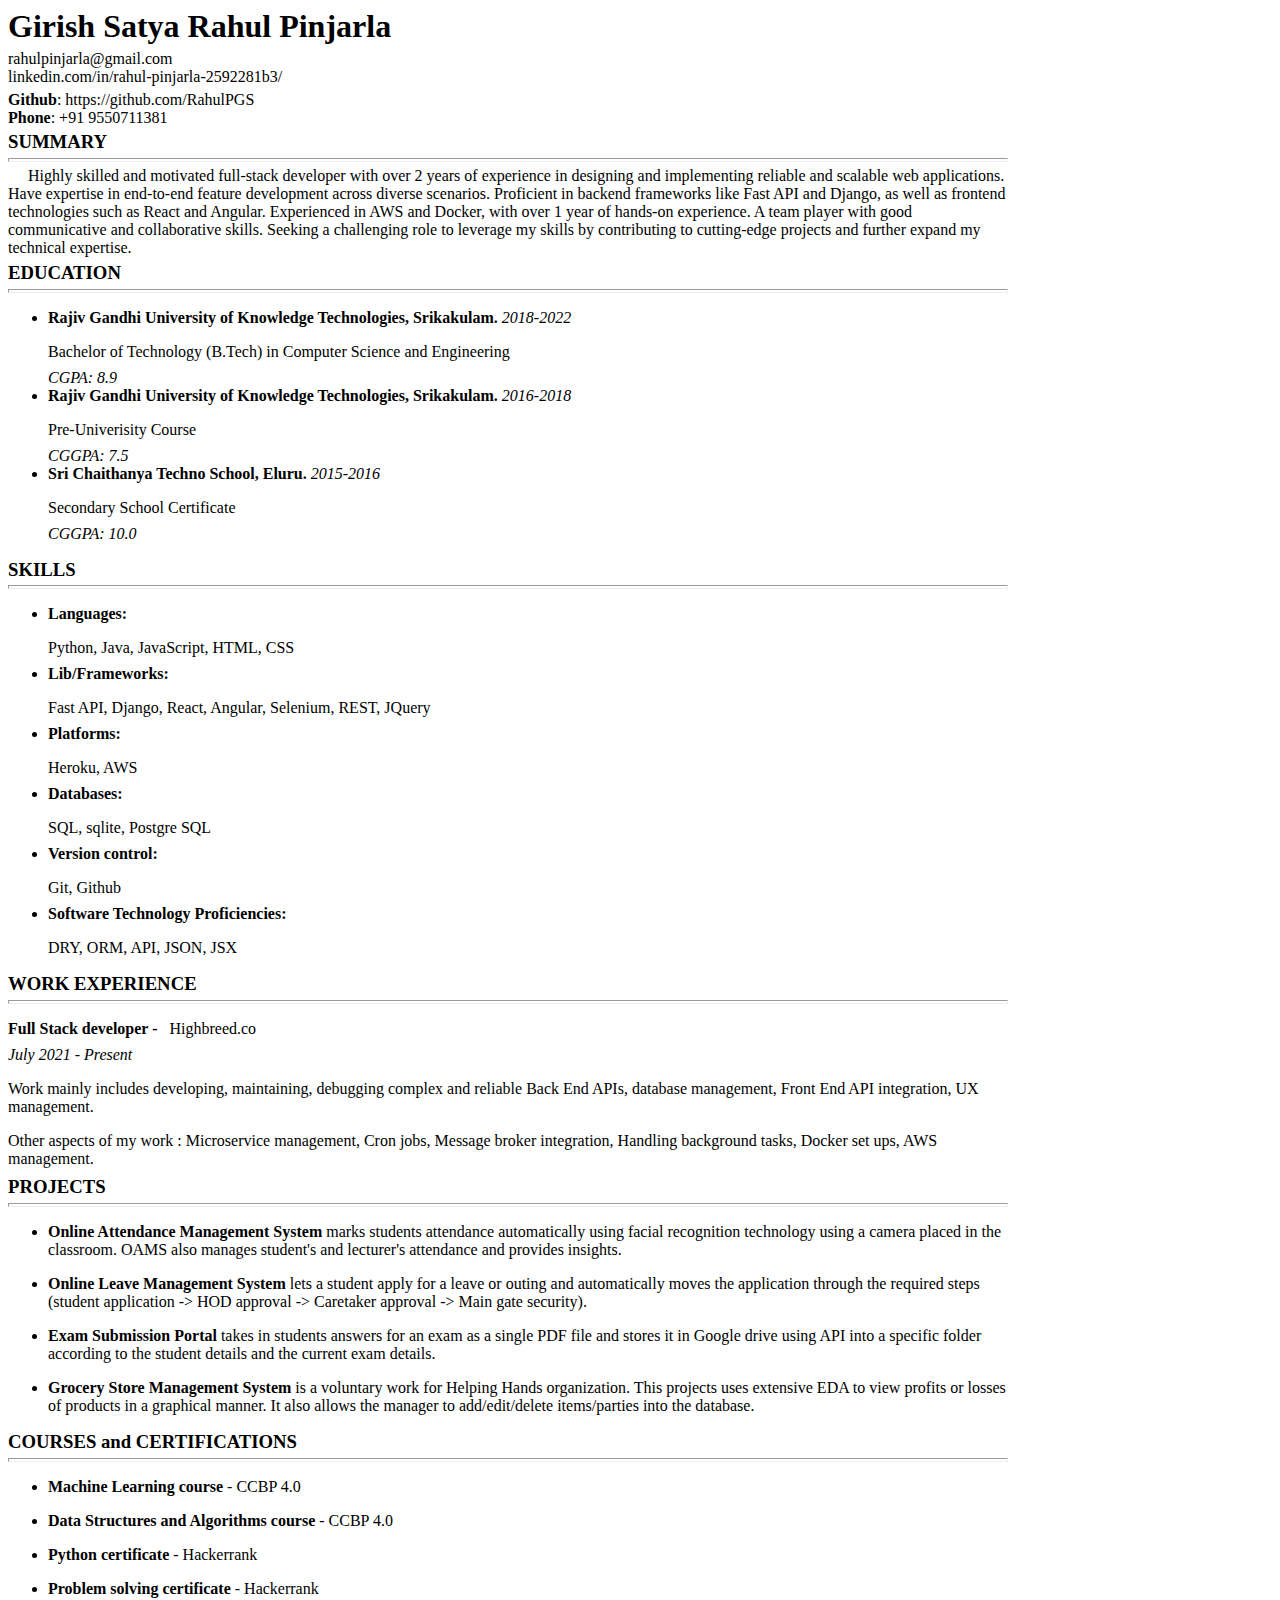
==== formal.html @ 6389412d "first commit;" ====
<html lang="en">
<head>
    <meta charset="UTF-8">
    <meta http-equiv="X-UA-Compatible" content="IE=edge">
    <meta name="viewport" content="width=device-width, initial-scale=1.0">
    <link href="https://cdn.jsdelivr.net/npm/bootstrap@5.1.0/dist/css/bootstrap.min.css" rel="stylesheet" integrity="sha384-KyZXEAg3QhqLMpG8r+8fhAXLRk2vvoC2f3B09zVXn8CA5QIVfZOJ3BCsw2P0p/We" crossorigin="anonymous">
    <link rel="preconnect" href="https://fonts.googleapis.com">
    <link rel="preconnect" href="https://fonts.gstatic.com" crossorigin>
    <link href="https://fonts.googleapis.com/css2?family=Nunito:wght@300&display=swap" rel="stylesheet">
    <link href="./fontawesome/css/all.css" rel="stylesheet">
    <link href="./styles.css" rel="stylesheet">
    <title>Document</title>

    <style>
        .container > *{     
            margin: 0.3rem 0rem 0 0;
        }
        hr{
            height: 2px !important;
        }
        .container{
            max-width: 1000px !important;
        }
        body{
            font-family: "Georgia", serif !important; 
        }
    </style>
</head>
<body>
    <div class="container">
        <h1>Girish Satya Rahul Pinjarla</h1>
        <div class="d-flex justify-content-between">
            <div>rahulpinjarla@gmail.com</div>
            <div>linkedin.com/in/rahul-pinjarla-2592281b3/</div>
        </div>
        <div class="d-flex justify-content-between">
            <div><b>Github</b>: https://github.com/RahulPGS</div>
            <div><b>Phone</b>: +91 9550711381</div>
        </div>
        <h3>SUMMARY</h3>
        <hr>
        <div class="mx-4">
            &ensp;&ensp;&nbsp;Highly skilled and motivated full-stack developer with over 2 years of experience in designing and implementing reliable and scalable web applications.
            Have expertise in end-to-end feature development across diverse scenarios.
            Proficient in backend frameworks like Fast API and Django, as well as frontend technologies such as React and Angular.
            Experienced in AWS and Docker, with over 1 year of hands-on experience.
            A team player with good communicative and collaborative skills.
            Seeking a challenging role to leverage my skills by contributing to cutting-edge projects and further expand my technical expertise.
        </div>
        <h3>EDUCATION</h3>
        <hr>
        <div class="mx-4">
            <ul>
                <li>
                    <div class="d-flex justify-content-between">
                        <b>Rajiv Gandhi University of Knowledge Technologies, Srikakulam.</b>
                        <i>2018-2022</i>
                    </div>
                    <div class="d-flex justify-content-between">
                        <p>Bachelor of Technology (B.Tech) in Computer Science and Engineering</p>
                        <i>CGPA: 8.9</i>
                    </div>
                </li>
                <li>
                    <div class="d-flex justify-content-between">
                        <b>Rajiv Gandhi University of Knowledge Technologies, Srikakulam.</b>
                        <i>2016-2018</i>
                    </div>
                    <div class="d-flex justify-content-between">
                        <p>Pre-Univerisity Course</p>
                        <i>CGGPA: 7.5</i>
                    </div>
                </li>
                <li>
                    <div class="d-flex justify-content-between">
                        <b>Sri Chaithanya Techno School, Eluru.</b>
                        <i>2015-2016</i>
                    </div>
                    <div class="d-flex justify-content-between">
                        <p>Secondary School Certificate</p>
                        <i>CGGPA: 10.0</i>
                    </div>
                </li>
            </ul>
        </div>
        <h3>SKILLS</h3>
        <hr>
        <div class="mx-4">
            <ul>
                <li>
                    <div class="d-flex justify-content-between">
                        <b>Languages:</b>
                        <p>Python, Java, JavaScript, HTML, CSS</p>
                    </div>
                </li>
                <li>
                    <div class="d-flex justify-content-between">
                        <b>Lib/Frameworks:</b>
                        <p>Fast API, Django, React, Angular, Selenium, REST, JQuery</p>
                    </div>
                </li>
                <li>
                    <div class="d-flex justify-content-between">
                        <b>Platforms:</b>
                        <p>Heroku, AWS</p>
                    </div>
                </li>
                <li>
                    <div class="d-flex justify-content-between">
                        <b>Databases:</b>
                        <p>SQL, sqlite, Postgre SQL</p>
                    </div>
                </li>
                <li>
                    <div class="d-flex justify-content-between">
                        <b>Version control:</b>
                        <p>Git, Github</p>
                    </div>
                </li>
                <li>
                    <div class="d-flex justify-content-between">
                        <b>Software Technology Proficiencies:</b>
                        <p>DRY, ORM, API, JSON, JSX</p>
                    </div>
                </li>
            </ul>
        </div>
        <h3>WORK EXPERIENCE</h3>
        <hr>
        <div class="mx-4">
            <div class="d-flex justify-content-between">
                <p><b>Full Stack developer -</b> &nbsp; Highbreed.co</p>
                <i>July 2021 - Present</i>
            </div>
            <p>Work mainly includes developing, maintaining, debugging complex and reliable Back End APIs, database management, Front End API integration, UX management.</p>
            <p>Other aspects of my work : Microservice management, Cron jobs, Message broker integration, Handling background tasks, Docker set      ups, AWS management.</p>
        </div>
        <h3>PROJECTS</h3>
        <hr>
        <div class="mx-4">
            <ul>
                <li><p><b>Online Attendance Management System</b> marks students attendance automatically using facial recognition technology using a camera placed in the classroom. OAMS also manages student's and lecturer's attendance and provides insights.</p></li>
                <li><p><b>Online Leave Management System</b> lets a student apply for a leave or outing and automatically moves the application through the required steps (student application -> HOD approval -> Caretaker approval -> Main gate security).</p></li>
                <li><p><b>Exam Submission Portal</b> takes in students answers for an exam as a single PDF file and stores it in Google drive using API into a specific folder according to the student details and the current exam details.</p></li>
                <li><p><b>Grocery Store Management System</b> is a voluntary work for Helping Hands organization. This projects uses extensive EDA to view profits or losses of products in a graphical manner. It also allows the manager to add/edit/delete items/parties into the database.</p></li>
            </ul>
        </div>
        <h3>COURSES and CERTIFICATIONS</h3>
        <hr>
        <div class="mx-4">
            <ul>
                <li>
                    <p><b>Machine Learning course</b> - CCBP 4.0</p>
                </li>
                <li>
                    <p><b>Data Structures and Algorithms course</b> - CCBP 4.0</p>
                </li>
                <li>
                    <p><b>Python certificate</b> - Hackerrank</p>
                </li>
                <li>
                    <p><b>Problem solving certificate</b> - Hackerrank</p>
                </li>
            </ul>
        </div>
    </div>
</body>
---- styles.css ----
.header{
    font-size: 3rem;
}

.header span{
    font-size: 1.5rem;
}

hr{
    height: 5px !important;
}

.img-container{
    width: 170px;
    border-radius: 50%;
    margin: 0 auto;
}

.img-container img{
    object-fit: cover;
    max-width: 100%;
    border-radius: 50%;
}

.right{
    border-right: 2px solid gray;
}

.right hr, .left hr{
    height: 3px !important;
}

p{
    margin-bottom: 0.5rem;
}

h4{
    margin: 0.2rem 0;
}

.prog-lang{
    margin-top: 2px solid gray;
}

.fa-python{
    color: #3965aa;
}

.fa-html5{
    color: #f74820;
}

.fa-java{
    color: #fb0000;
}

.fa-css3-alt{
    color: #188bcb;
}

.fa-js-square{
    color: #e8ee2b;
}   

.left h4, .left h5{
    margin-top: 1.5rem;;
}

.skills li{
    margin-bottom: 10px;
}
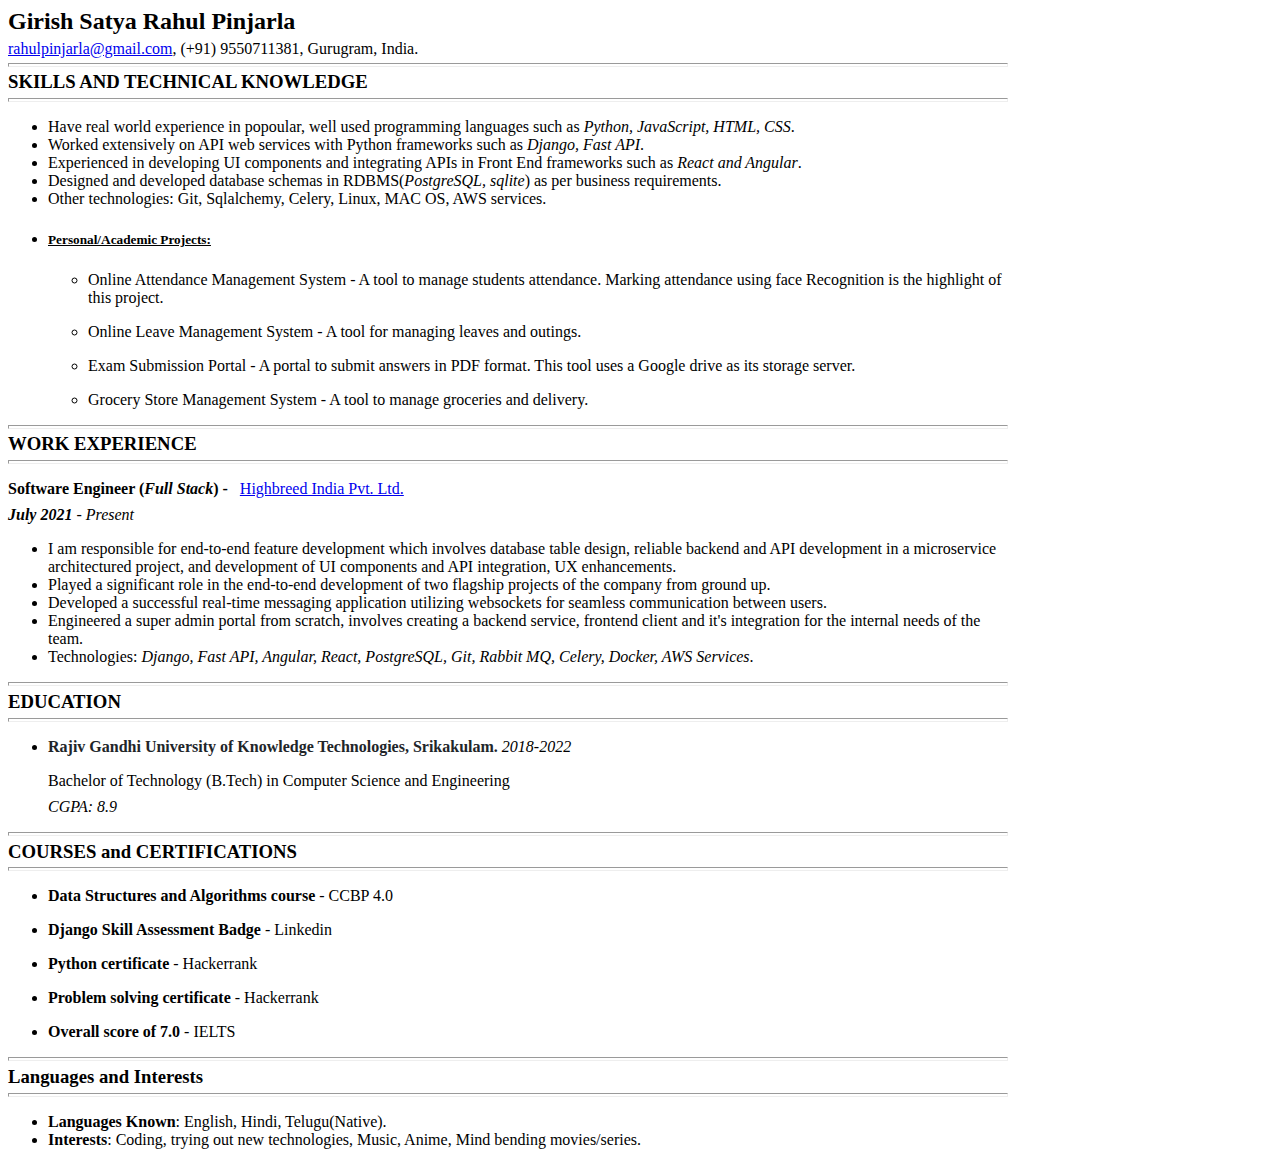
==== commit 573d131f: "[new] resume format" ====
--- a/formal.html
+++ b/formal.html
@@ -24,36 +24,128 @@
         body{
             font-family: "Georgia", serif !important; 
         }
+        ul > li > p {
+            margin-bottom: 0.3rem;
+        }
     </style>
 </head>
 <body>
     <div class="container">
-        <h1>Girish Satya Rahul Pinjarla</h1>
+        <h2>Girish Satya Rahul Pinjarla</h2>
         <div class="d-flex justify-content-between">
-            <div>rahulpinjarla@gmail.com</div>
-            <div>linkedin.com/in/rahul-pinjarla-2592281b3/</div>
-        </div>
-        <div class="d-flex justify-content-between">
+            <div><a href="mailto:rahulpinjarla@gmail.com">rahulpinjarla@gmail.com</a>, (+91) 9550711381, Gurugram, India.</div>
+        </div>
+        <hr/>
+        <!-- <div class="d-flex justify-content-between">
             <div><b>Github</b>: https://github.com/RahulPGS</div>
-            <div><b>Phone</b>: +91 9550711381</div>
-        </div>
-        <h3>SUMMARY</h3>
+            <div><b>Phone</b>: </div>
+        </div> -->
+        <!-- <h3>SUMMARY</h3>
         <hr>
         <div class="mx-4">
             &ensp;&ensp;&nbsp;Highly skilled and motivated full-stack developer with over 2 years of experience in designing and implementing reliable and scalable web applications.
             Have expertise in end-to-end feature development across diverse scenarios.
-            Proficient in backend frameworks like Fast API and Django, as well as frontend technologies such as React and Angular.
+            Proficient in backend frameworks like Django and Fast API, as well as frontend technologies such as React and Angular.
             Experienced in AWS and Docker, with over 1 year of hands-on experience.
             A team player with good communicative and collaborative skills.
             Seeking a challenging role to leverage my skills by contributing to cutting-edge projects and further expand my technical expertise.
-        </div>
+        </div> -->
+        <h3>SKILLS AND TECHNICAL KNOWLEDGE</h3>
+        <hr>
+        <div class="mx-4">
+            <ul>
+                <li>
+                    <!-- <div class="d-flex justify-content-between">
+                        <b>Languages:</b>
+                        <p>Python, Java, JavaScript, HTML, CSS</p>
+                    </div> -->
+                    Have real world experience in popoular, well used programming languages such as <i>Python, JavaScript, HTML, CSS</i>.
+                </li>
+                <li>
+                    <!-- <div class="d-flex justify-content-between">
+                        <b>Lib/Frameworks:</b>
+                        <p>Fast API, Django, React, Angular, Selenium, REST, JQuery</p>
+                    </div> -->
+                    Worked extensively on API web services with Python frameworks such as <i>Django, Fast API</i>.
+                </li>
+                <li>
+                    <!-- <div class="d-flex justify-content-between">
+                        <b>Platforms:</b>
+                        <p>Heroku, AWS</p>
+                    </div> -->
+                    Experienced in developing UI components and integrating APIs in Front End frameworks such as <i>React and Angular</i>.
+                </li>
+                <li>
+                    <!-- <div class="d-flex justify-content-between">
+                        <b>Databases:</b>
+                        <p>SQL, sqlite, Postgre SQL</p>
+                    </div> -->
+                    Designed and developed database schemas in RDBMS(<i>PostgreSQL, sqlite</i>) as per business requirements.
+                </li>
+                <li>
+                    <!-- <div class="d-flex justify-content-between">
+                        <b>Version control:</b>
+                        <p>Git, Github</p>
+                    </div> -->
+                    Other technologies: Git, Sqlalchemy, Celery, Linux, MAC OS, AWS services.
+                </li>
+                <li>
+                    <h5><u>Personal/Academic Projects:</h5></u>
+            <!-- <p>* All of the below mentioned projects are developed in <b>Django</b>, and I played <b>lead</b> cum <b>full stack developer</b> role in all of those.</p> -->
+
+                    <ul>
+                        <li><p>Online Attendance Management System - A tool to manage students attendance. Marking attendance using face Recognition is the highlight of this project.</p></li>
+                        <li><p>Online Leave Management System - A tool for managing leaves and outings.</p></li>
+                        <li><p>Exam Submission Portal - A portal to submit answers in PDF format. This tool uses a Google drive as its storage server. </p></li>
+                        <li><p>Grocery Store Management System - A tool to manage groceries and delivery.</p></li>
+                    </ul>
+                </li>
+            </ul>
+        </div>
+        <hr/>
+        <h3>WORK EXPERIENCE</h3>
+        <hr>
+        <div class="mx-4">
+            <div class="d-flex justify-content-between">
+                <p><b>Software Engineer (<i>Full Stack</i>) -</b> &nbsp; <a href="https://platform.mrkt365.com/" target="_blank">Highbreed India Pvt. Ltd.</a></p>
+                <i><b>July 2021</b> - Present</i>
+            </div>
+            <ul>
+                <li>
+                    I am responsible for end-to-end feature development which involves database table design, reliable backend and API development in a microservice architectured project, and development of UI components and API integration, UX enhancements.
+                </li>
+                <li>
+                    Played a significant role in the end-to-end development of two flagship projects of the company from ground up.
+                </li>
+                <li>
+                    Developed a successful real-time messaging application utilizing websockets for seamless communication between users.
+                </li>
+                <li>
+                    Engineered a super admin portal from scratch, involves creating a backend service, frontend client and it's integration for the internal needs of the team.
+                </li>
+                <li>Technologies: <i>Django, Fast API, Angular, React, PostgreSQL, Git, Rabbit MQ, Celery, Docker, AWS Services</i>.</li>
+            </ul>
+        </div>
+        <!-- <h3>PROJECTS</h3>
+        <hr>
+        <div class="mx-4">
+            <p>* All of the below mentioned projects are developed in <b>Django</b>, and I played <b>lead</b> cum <b>full stack developer</b> role in all of these.</p>
+            <ul>
+                <li><p><b>Online Attendance Management System</b> marks students attendance using face recognition and provides attendance related insights in a human friendly manner. </p></li>
+                <li><p><b>Online Leave Management System</b> lets student's apply for a leave or outing and this application will be forwarded to respective officials for confirmation and will also be followed up untill the leave/outing gets completed.</p></li>
+                <li><p><b>Exam Submission Portal</b> is developed as per HOD request in the pandemic period to take online exam submissions. This portal takes in students answers for an exam (PDF file) and stores it into respective folders based on student's class and exam details. <b>Google Drive</b> is integrated to this project to store student's submissions. </p></li>
+                <li><p><b>Grocery Store Management System</b> is a voluntary work for Helping Hands organization. This projects uses extensive EDA to view profits or losses of products in a graphical manner. It also allows the store manager to add/edit/delete items/parties seamlessly.</p></li>
+            </ul>
+        </div> -->
+        <hr/>
+
         <h3>EDUCATION</h3>
         <hr>
         <div class="mx-4">
             <ul>
                 <li>
                     <div class="d-flex justify-content-between">
-                        <b>Rajiv Gandhi University of Knowledge Technologies, Srikakulam.</b>
+                        <b><a href="https://rguktsklm.ac.in/" target="_blank" style="color:#212529;text-decoration: none;">Rajiv Gandhi University of Knowledge Technologies, Srikakulam.</a></b>
                         <i>2018-2022</i>
                     </div>
                     <div class="d-flex justify-content-between">
@@ -61,7 +153,7 @@
                         <i>CGPA: 8.9</i>
                     </div>
                 </li>
-                <li>
+                <!-- <li>
                     <div class="d-flex justify-content-between">
                         <b>Rajiv Gandhi University of Knowledge Technologies, Srikakulam.</b>
                         <i>2016-2018</i>
@@ -80,86 +172,46 @@
                         <p>Secondary School Certificate</p>
                         <i>CGGPA: 10.0</i>
                     </div>
-                </li>
-            </ul>
-        </div>
-        <h3>SKILLS</h3>
-        <hr>
-        <div class="mx-4">
-            <ul>
-                <li>
-                    <div class="d-flex justify-content-between">
-                        <b>Languages:</b>
-                        <p>Python, Java, JavaScript, HTML, CSS</p>
-                    </div>
-                </li>
-                <li>
-                    <div class="d-flex justify-content-between">
-                        <b>Lib/Frameworks:</b>
-                        <p>Fast API, Django, React, Angular, Selenium, REST, JQuery</p>
-                    </div>
-                </li>
-                <li>
-                    <div class="d-flex justify-content-between">
-                        <b>Platforms:</b>
-                        <p>Heroku, AWS</p>
-                    </div>
-                </li>
-                <li>
-                    <div class="d-flex justify-content-between">
-                        <b>Databases:</b>
-                        <p>SQL, sqlite, Postgre SQL</p>
-                    </div>
-                </li>
-                <li>
-                    <div class="d-flex justify-content-between">
-                        <b>Version control:</b>
-                        <p>Git, Github</p>
-                    </div>
-                </li>
-                <li>
-                    <div class="d-flex justify-content-between">
-                        <b>Software Technology Proficiencies:</b>
-                        <p>DRY, ORM, API, JSON, JSX</p>
-                    </div>
-                </li>
-            </ul>
-        </div>
-        <h3>WORK EXPERIENCE</h3>
-        <hr>
-        <div class="mx-4">
-            <div class="d-flex justify-content-between">
-                <p><b>Full Stack developer -</b> &nbsp; Highbreed.co</p>
-                <i>July 2021 - Present</i>
-            </div>
-            <p>Work mainly includes developing, maintaining, debugging complex and reliable Back End APIs, database management, Front End API integration, UX management.</p>
-            <p>Other aspects of my work : Microservice management, Cron jobs, Message broker integration, Handling background tasks, Docker set      ups, AWS management.</p>
-        </div>
-        <h3>PROJECTS</h3>
-        <hr>
-        <div class="mx-4">
-            <ul>
-                <li><p><b>Online Attendance Management System</b> marks students attendance automatically using facial recognition technology using a camera placed in the classroom. OAMS also manages student's and lecturer's attendance and provides insights.</p></li>
-                <li><p><b>Online Leave Management System</b> lets a student apply for a leave or outing and automatically moves the application through the required steps (student application -> HOD approval -> Caretaker approval -> Main gate security).</p></li>
-                <li><p><b>Exam Submission Portal</b> takes in students answers for an exam as a single PDF file and stores it in Google drive using API into a specific folder according to the student details and the current exam details.</p></li>
-                <li><p><b>Grocery Store Management System</b> is a voluntary work for Helping Hands organization. This projects uses extensive EDA to view profits or losses of products in a graphical manner. It also allows the manager to add/edit/delete items/parties into the database.</p></li>
-            </ul>
-        </div>
+                </li> -->
+            </ul>
+        </div>
+        <hr/>
+
         <h3>COURSES and CERTIFICATIONS</h3>
         <hr>
         <div class="mx-4">
             <ul>
-                <li>
+                <!-- <li>
                     <p><b>Machine Learning course</b> - CCBP 4.0</p>
-                </li>
+                </li> -->
                 <li>
                     <p><b>Data Structures and Algorithms course</b> - CCBP 4.0</p>
                 </li>
                 <li>
+                    <p><b>Django Skill Assessment Badge</b> - Linkedin</p>
+                </li>
+                <li>
                     <p><b>Python certificate</b> - Hackerrank</p>
                 </li>
                 <li>
                     <p><b>Problem solving certificate</b> - Hackerrank</p>
+                </li>
+                <li>
+                    <p><b>Overall score of 7.0</b> - IELTS</p>
+                </li>
+            </ul>
+        </div>
+        <hr/>
+
+        <h3>Languages and Interests</h3>
+        <hr>
+        <div class="mx-4">
+            <ul>
+                <li>
+                    <b>Languages Known</b>: English, Hindi, Telugu(Native).
+                </li>
+                <li>
+                    <b>Interests</b>: Coding, trying out new technologies, Music, Anime, Mind bending movies/series.
                 </li>
             </ul>
         </div>
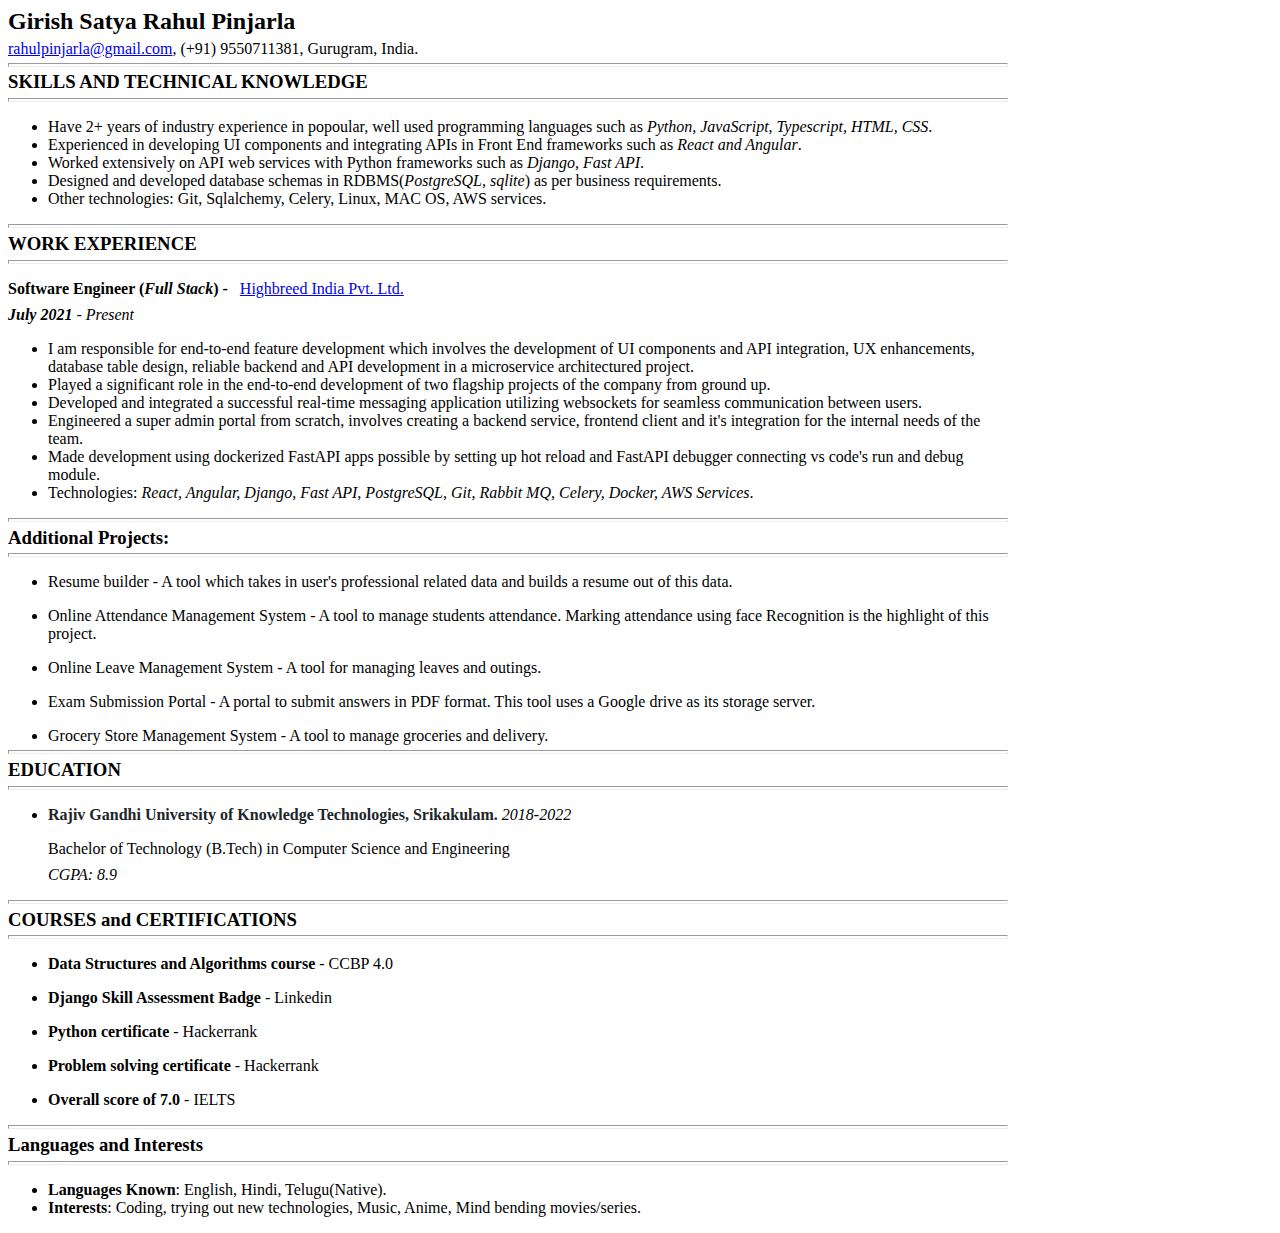
==== commit 9ab0b280: "[new] FE prioritsed Resume" ====
--- a/formal.html
+++ b/formal.html
@@ -59,7 +59,14 @@
                         <b>Languages:</b>
                         <p>Python, Java, JavaScript, HTML, CSS</p>
                     </div> -->
-                    Have real world experience in popoular, well used programming languages such as <i>Python, JavaScript, HTML, CSS</i>.
+                    Have 2+ years of industry experience in popoular, well used programming languages such as <i>Python, JavaScript, Typescript, HTML, CSS</i>.
+                </li>
+                <li>
+                    <!-- <div class="d-flex justify-content-between">
+                        <b>Platforms:</b>
+                        <p>Heroku, AWS</p>
+                    </div> -->
+                    Experienced in developing UI components and integrating APIs in Front End frameworks such as <i>React and Angular</i>.
                 </li>
                 <li>
                     <!-- <div class="d-flex justify-content-between">
@@ -70,13 +77,6 @@
                 </li>
                 <li>
                     <!-- <div class="d-flex justify-content-between">
-                        <b>Platforms:</b>
-                        <p>Heroku, AWS</p>
-                    </div> -->
-                    Experienced in developing UI components and integrating APIs in Front End frameworks such as <i>React and Angular</i>.
-                </li>
-                <li>
-                    <!-- <div class="d-flex justify-content-between">
                         <b>Databases:</b>
                         <p>SQL, sqlite, Postgre SQL</p>
                     </div> -->
@@ -88,17 +88,6 @@
                         <p>Git, Github</p>
                     </div> -->
                     Other technologies: Git, Sqlalchemy, Celery, Linux, MAC OS, AWS services.
-                </li>
-                <li>
-                    <h5><u>Personal/Academic Projects:</h5></u>
-            <!-- <p>* All of the below mentioned projects are developed in <b>Django</b>, and I played <b>lead</b> cum <b>full stack developer</b> role in all of those.</p> -->
-
-                    <ul>
-                        <li><p>Online Attendance Management System - A tool to manage students attendance. Marking attendance using face Recognition is the highlight of this project.</p></li>
-                        <li><p>Online Leave Management System - A tool for managing leaves and outings.</p></li>
-                        <li><p>Exam Submission Portal - A portal to submit answers in PDF format. This tool uses a Google drive as its storage server. </p></li>
-                        <li><p>Grocery Store Management System - A tool to manage groceries and delivery.</p></li>
-                    </ul>
                 </li>
             </ul>
         </div>
@@ -112,18 +101,21 @@
             </div>
             <ul>
                 <li>
-                    I am responsible for end-to-end feature development which involves database table design, reliable backend and API development in a microservice architectured project, and development of UI components and API integration, UX enhancements.
+                    I am responsible for end-to-end feature development which involves the development of UI components and API integration, UX enhancements, database table design, reliable backend and API development in a microservice architectured project.
                 </li>
                 <li>
                     Played a significant role in the end-to-end development of two flagship projects of the company from ground up.
                 </li>
                 <li>
-                    Developed a successful real-time messaging application utilizing websockets for seamless communication between users.
+                    Developed and integrated a successful real-time messaging application utilizing websockets for seamless communication between users.
                 </li>
                 <li>
                     Engineered a super admin portal from scratch, involves creating a backend service, frontend client and it's integration for the internal needs of the team.
                 </li>
-                <li>Technologies: <i>Django, Fast API, Angular, React, PostgreSQL, Git, Rabbit MQ, Celery, Docker, AWS Services</i>.</li>
+                <li>
+                    Made development using dockerized FastAPI apps possible by setting up hot reload and FastAPI debugger connecting vs code's run and debug module.
+                </li>
+                <li>Technologies: <i> React, Angular, Django, Fast API, PostgreSQL, Git, Rabbit MQ, Celery, Docker, AWS Services</i>.</li>
             </ul>
         </div>
         <!-- <h3>PROJECTS</h3>
@@ -138,7 +130,16 @@
             </ul>
         </div> -->
         <hr/>
-
+        <h3>Additional Projects:</h3>
+        <hr/>
+        <ul>
+            <li><p>Resume builder - A tool which takes in user's professional related data and builds a resume out of this data.</p></li>
+            <li><p>Online Attendance Management System - A tool to manage students attendance. Marking attendance using face Recognition is the highlight of this project.</p></li>
+            <li><p>Online Leave Management System - A tool for managing leaves and outings.</p></li>
+            <li><p>Exam Submission Portal - A portal to submit answers in PDF format. This tool uses a Google drive as its storage server. </p></li>
+            <li><p>Grocery Store Management System - A tool to manage groceries and delivery.</p></li>
+        </ul>
+        <hr/>
         <h3>EDUCATION</h3>
         <hr>
         <div class="mx-4">
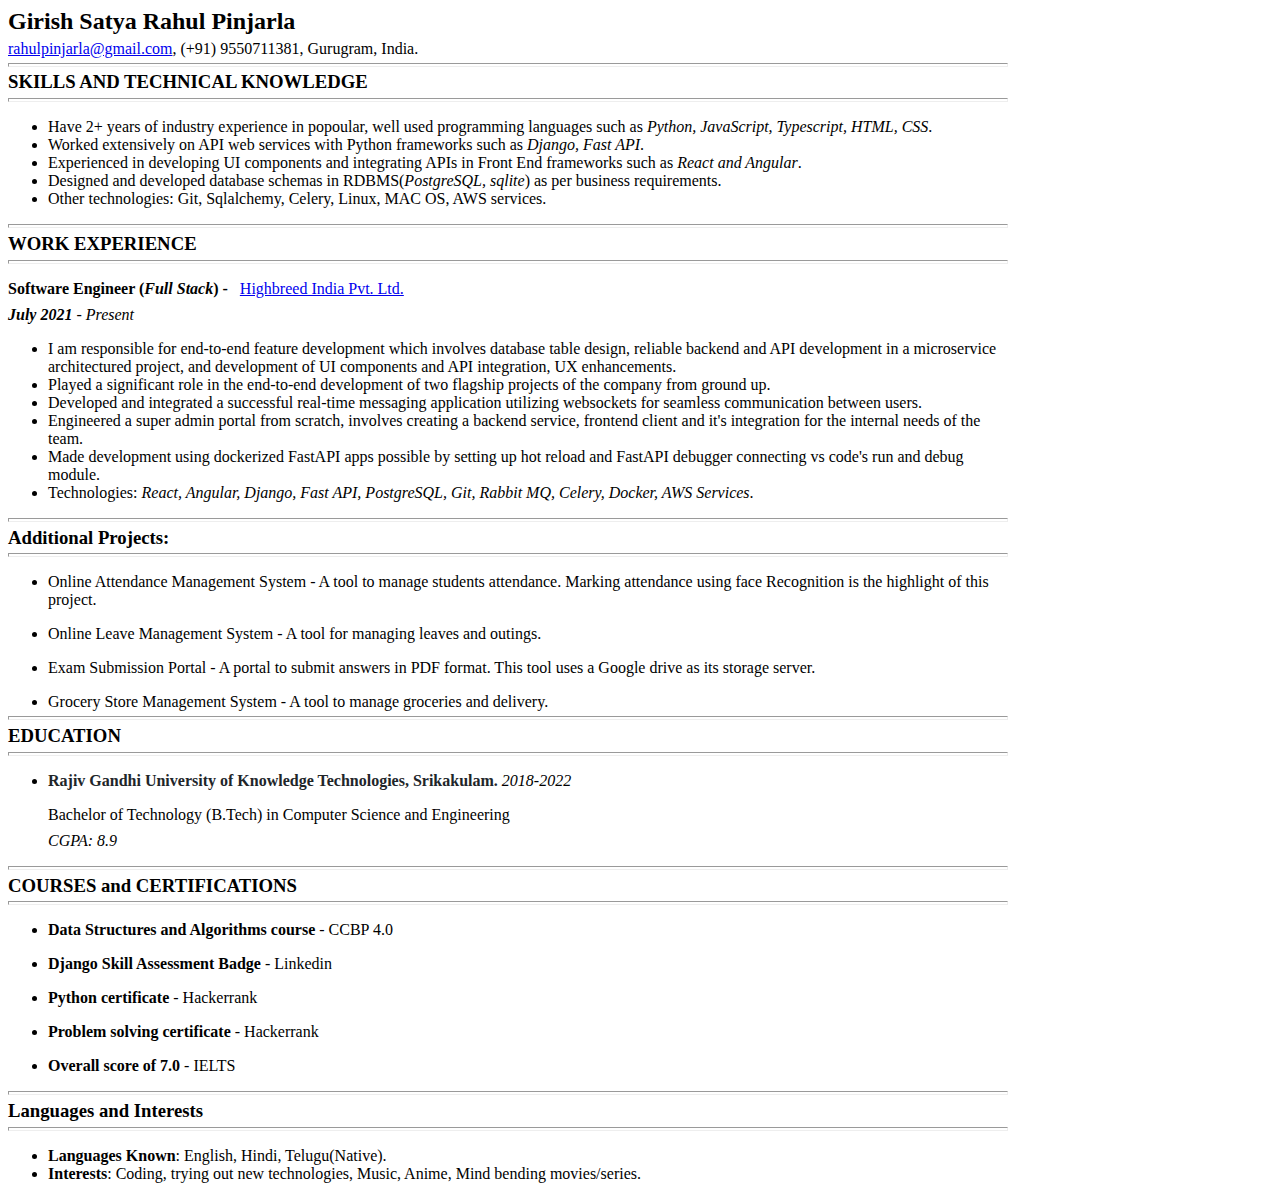
==== commit 01fcbe38: "[imporovements]" ====
--- a/formal.html
+++ b/formal.html
@@ -63,17 +63,17 @@
                 </li>
                 <li>
                     <!-- <div class="d-flex justify-content-between">
+                        <b>Lib/Frameworks:</b>
+                        <p>Fast API, Django, React, Angular, Selenium, REST, JQuery</p>
+                    </div> -->
+                    Worked extensively on API web services with Python frameworks such as <i>Django, Fast API</i>.
+                </li>
+                <li>
+                    <!-- <div class="d-flex justify-content-between">
                         <b>Platforms:</b>
                         <p>Heroku, AWS</p>
                     </div> -->
                     Experienced in developing UI components and integrating APIs in Front End frameworks such as <i>React and Angular</i>.
-                </li>
-                <li>
-                    <!-- <div class="d-flex justify-content-between">
-                        <b>Lib/Frameworks:</b>
-                        <p>Fast API, Django, React, Angular, Selenium, REST, JQuery</p>
-                    </div> -->
-                    Worked extensively on API web services with Python frameworks such as <i>Django, Fast API</i>.
                 </li>
                 <li>
                     <!-- <div class="d-flex justify-content-between">
@@ -101,7 +101,7 @@
             </div>
             <ul>
                 <li>
-                    I am responsible for end-to-end feature development which involves the development of UI components and API integration, UX enhancements, database table design, reliable backend and API development in a microservice architectured project.
+                    I am responsible for end-to-end feature development which involves database table design, reliable backend and API development in a microservice architectured project, and development of UI components and API integration, UX enhancements.
                 </li>
                 <li>
                     Played a significant role in the end-to-end development of two flagship projects of the company from ground up.
@@ -133,7 +133,7 @@
         <h3>Additional Projects:</h3>
         <hr/>
         <ul>
-            <li><p>Resume builder - A tool which takes in user's professional related data and builds a resume out of this data.</p></li>
+            <!-- <li><p>Resume builder - A tool which takes in user's professional related data and builds a resume out of this data.</p></li> -->
             <li><p>Online Attendance Management System - A tool to manage students attendance. Marking attendance using face Recognition is the highlight of this project.</p></li>
             <li><p>Online Leave Management System - A tool for managing leaves and outings.</p></li>
             <li><p>Exam Submission Portal - A portal to submit answers in PDF format. This tool uses a Google drive as its storage server. </p></li>
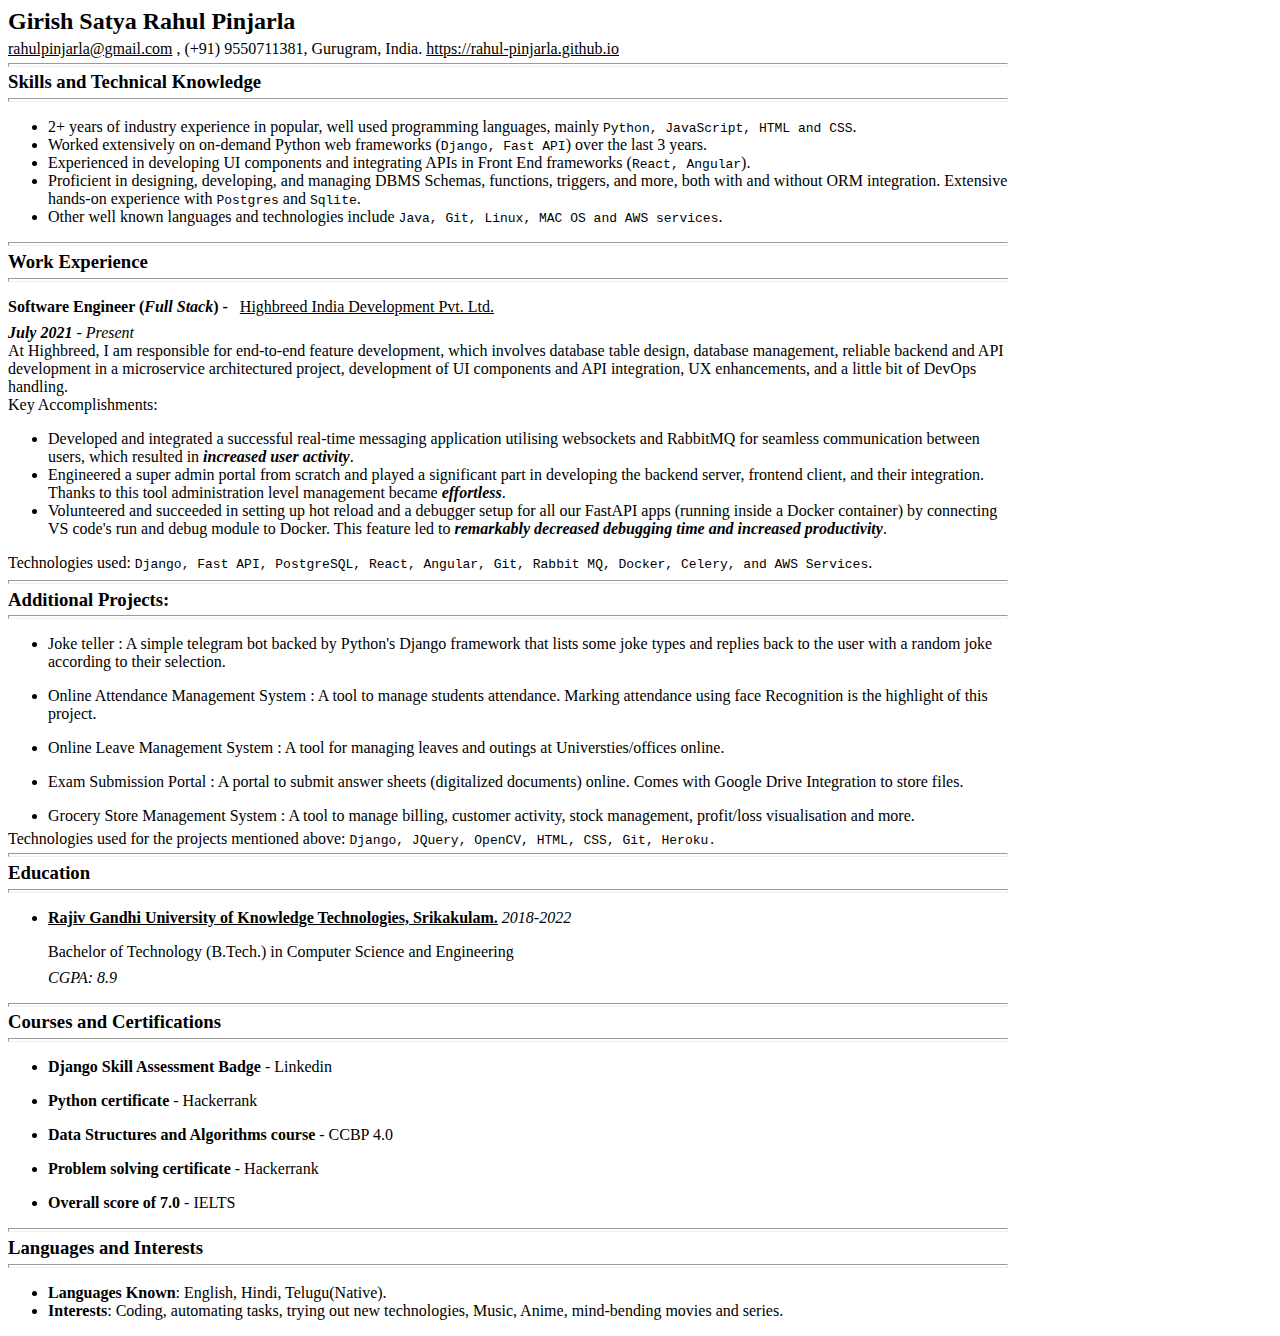
==== commit f5e0f8bc: "[update] added more detailes and explanation + changed font styles" ====
--- a/formal.html
+++ b/formal.html
@@ -27,13 +27,19 @@
         ul > li > p {
             margin-bottom: 0.3rem;
         }
+        a, code {
+            color: #000;
+        }
+        em {
+            font-weight: 550;
+        }
     </style>
 </head>
 <body>
     <div class="container">
         <h2>Girish Satya Rahul Pinjarla</h2>
         <div class="d-flex justify-content-between">
-            <div><a href="mailto:rahulpinjarla@gmail.com">rahulpinjarla@gmail.com</a>, (+91) 9550711381, Gurugram, India.</div>
+            <div><a href="mailto:rahulpinjarla@gmail.com">rahulpinjarla@gmail.com</a> , (+91) 9550711381, Gurugram, India. <a href="https://rahul-pinjarla.github.io/" target="_blank">https://rahul-pinjarla.github.io</a></div>
         </div>
         <hr/>
         <!-- <div class="d-flex justify-content-between">
@@ -41,7 +47,7 @@
             <div><b>Phone</b>: </div>
         </div> -->
         <!-- <h3>SUMMARY</h3>
-        <hr>
+        <hr/>
         <div class="mx-4">
             &ensp;&ensp;&nbsp;Highly skilled and motivated full-stack developer with over 2 years of experience in designing and implementing reliable and scalable web applications.
             Have expertise in end-to-end feature development across diverse scenarios.
@@ -50,8 +56,8 @@
             A team player with good communicative and collaborative skills.
             Seeking a challenging role to leverage my skills by contributing to cutting-edge projects and further expand my technical expertise.
         </div> -->
-        <h3>SKILLS AND TECHNICAL KNOWLEDGE</h3>
-        <hr>
+        <h3>Skills and Technical Knowledge</h3>
+        <hr/>
         <div class="mx-4">
             <ul>
                 <li>
@@ -59,67 +65,64 @@
                         <b>Languages:</b>
                         <p>Python, Java, JavaScript, HTML, CSS</p>
                     </div> -->
-                    Have 2+ years of industry experience in popoular, well used programming languages such as <i>Python, JavaScript, Typescript, HTML, CSS</i>.
+                    2+ years of industry experience in popular, well used programming languages, mainly <code>Python, JavaScript, HTML and CSS</code>.
                 </li>
                 <li>
                     <!-- <div class="d-flex justify-content-between">
                         <b>Lib/Frameworks:</b>
                         <p>Fast API, Django, React, Angular, Selenium, REST, JQuery</p>
                     </div> -->
-                    Worked extensively on API web services with Python frameworks such as <i>Django, Fast API</i>.
+                    Worked extensively on on-demand Python web frameworks (<code>Django, Fast API</code>) over the last 3 years. 
                 </li>
                 <li>
                     <!-- <div class="d-flex justify-content-between">
                         <b>Platforms:</b>
                         <p>Heroku, AWS</p>
                     </div> -->
-                    Experienced in developing UI components and integrating APIs in Front End frameworks such as <i>React and Angular</i>.
+                    Experienced in developing UI components and integrating APIs in Front End frameworks (<code>React, Angular</code>).
                 </li>
                 <li>
                     <!-- <div class="d-flex justify-content-between">
                         <b>Databases:</b>
                         <p>SQL, sqlite, Postgre SQL</p>
                     </div> -->
-                    Designed and developed database schemas in RDBMS(<i>PostgreSQL, sqlite</i>) as per business requirements.
-                </li>
-                <li>
-                    <!-- <div class="d-flex justify-content-between">
-                        <b>Version control:</b>
+                    Proficient in designing, developing, and managing DBMS Schemas, functions, triggers, and more, both with and without ORM integration. Extensive hands-on experience with <code>Postgres</code> and <code>Sqlite</code>.
+                </li>
+                <li>
+                    <!-- <div class="d-flex justify-content-between">
+                        <b>Version control:</b
                         <p>Git, Github</p>
                     </div> -->
-                    Other technologies: Git, Sqlalchemy, Celery, Linux, MAC OS, AWS services.
-                </li>
-            </ul>
-        </div>
-        <hr/>
-        <h3>WORK EXPERIENCE</h3>
-        <hr>
+                    Other well known languages and technologies include <code>Java, Git, Linux, MAC OS and AWS services</code>.
+                </li>
+            </ul>
+        </div>
+        <hr/>
+        <h3>Work Experience</h3>
+        <hr/>
         <div class="mx-4">
             <div class="d-flex justify-content-between">
-                <p><b>Software Engineer (<i>Full Stack</i>) -</b> &nbsp; <a href="https://platform.mrkt365.com/" target="_blank">Highbreed India Pvt. Ltd.</a></p>
+                <p><b>Software Engineer (<i>Full Stack</i>) -</b> &nbsp; <a href="https://www.mrkt365.com/" target="_blank">Highbreed India Development Pvt. Ltd.</a></p>
                 <i><b>July 2021</b> - Present</i>
             </div>
-            <ul>
-                <li>
-                    I am responsible for end-to-end feature development which involves database table design, reliable backend and API development in a microservice architectured project, and development of UI components and API integration, UX enhancements.
-                </li>
-                <li>
-                    Played a significant role in the end-to-end development of two flagship projects of the company from ground up.
-                </li>
-                <li>
-                    Developed and integrated a successful real-time messaging application utilizing websockets for seamless communication between users.
-                </li>
-                <li>
-                    Engineered a super admin portal from scratch, involves creating a backend service, frontend client and it's integration for the internal needs of the team.
-                </li>
-                <li>
-                    Made development using dockerized FastAPI apps possible by setting up hot reload and FastAPI debugger connecting vs code's run and debug module.
-                </li>
-                <li>Technologies: <i> React, Angular, Django, Fast API, PostgreSQL, Git, Rabbit MQ, Celery, Docker, AWS Services</i>.</li>
-            </ul>
+            At Highbreed, I am responsible for end-to-end feature development, which involves database table design, database management, reliable backend and API development in a microservice architectured project, development of UI components and API integration, UX enhancements, and a little bit of DevOps handling.
+            <br/>
+            Key Accomplishments:
+            <ul>
+                <li>
+                    Developed and integrated a successful real-time messaging application utilising websockets and RabbitMQ for seamless communication between users, which resulted in <em>increased user activity</em>.
+                </li>
+                <li>
+                    Engineered a super admin portal from scratch and played a significant part in developing the backend server, frontend client, and their integration. Thanks to this tool administration level management became <em>effortless</em>.
+                </li>
+                <li>
+                    Volunteered and succeeded in setting up hot reload and a debugger setup for all our FastAPI apps (running inside a Docker container) by connecting VS code's run and debug module to Docker. This feature led to <em>remarkably decreased debugging time and increased productivity</em>.
+                </li>
+            </ul>
+            <p>Technologies used: <code>Django, Fast API, PostgreSQL, React, Angular, Git, Rabbit MQ, Docker, Celery, and AWS Services</code>.</p>
         </div>
         <!-- <h3>PROJECTS</h3>
-        <hr>
+        <hr/>
         <div class="mx-4">
             <p>* All of the below mentioned projects are developed in <b>Django</b>, and I played <b>lead</b> cum <b>full stack developer</b> role in all of these.</p>
             <ul>
@@ -134,65 +137,47 @@
         <hr/>
         <ul>
             <!-- <li><p>Resume builder - A tool which takes in user's professional related data and builds a resume out of this data.</p></li> -->
-            <li><p>Online Attendance Management System - A tool to manage students attendance. Marking attendance using face Recognition is the highlight of this project.</p></li>
-            <li><p>Online Leave Management System - A tool for managing leaves and outings.</p></li>
-            <li><p>Exam Submission Portal - A portal to submit answers in PDF format. This tool uses a Google drive as its storage server. </p></li>
-            <li><p>Grocery Store Management System - A tool to manage groceries and delivery.</p></li>
+            <li><p>Joke teller : A simple telegram bot backed by Python's Django framework that lists some joke types and replies back to the user with a random joke according to their selection.</p></li>
+            <li><p>Online Attendance Management System : A tool to manage students attendance. Marking attendance using face Recognition is the highlight of this project.</p></li>
+            <li><p>Online Leave Management System : A tool for managing leaves and outings at Universties/offices online.</p></li>
+            <li><p>Exam Submission Portal : A portal to submit answer sheets (digitalized documents) online. Comes with Google Drive Integration to store files. </p></li>
+            <li><p>Grocery Store Management System : A tool to manage billing, customer activity, stock management, profit/loss visualisation and more.</p></li>
         </ul>
-        <hr/>
-        <h3>EDUCATION</h3>
-        <hr>
+        <p>Technologies used for the projects mentioned above: <code>Django, JQuery, OpenCV, HTML, CSS, Git, Heroku.</code></p>
+        <hr/>
+        <h3>Education</h3>
+        <hr/>
         <div class="mx-4">
             <ul>
                 <li>
                     <div class="d-flex justify-content-between">
-                        <b><a href="https://rguktsklm.ac.in/" target="_blank" style="color:#212529;text-decoration: none;">Rajiv Gandhi University of Knowledge Technologies, Srikakulam.</a></b>
+                        <b><a href="https://rguktsklm.ac.in/" target="_blank">Rajiv Gandhi University of Knowledge Technologies, Srikakulam.</a></b>
                         <i>2018-2022</i>
                     </div>
                     <div class="d-flex justify-content-between">
-                        <p>Bachelor of Technology (B.Tech) in Computer Science and Engineering</p>
+                        <p>Bachelor of Technology (B.Tech.) in Computer Science and Engineering</p>
                         <i>CGPA: 8.9</i>
                     </div>
                 </li>
-                <!-- <li>
-                    <div class="d-flex justify-content-between">
-                        <b>Rajiv Gandhi University of Knowledge Technologies, Srikakulam.</b>
-                        <i>2016-2018</i>
-                    </div>
-                    <div class="d-flex justify-content-between">
-                        <p>Pre-Univerisity Course</p>
-                        <i>CGGPA: 7.5</i>
-                    </div>
-                </li>
-                <li>
-                    <div class="d-flex justify-content-between">
-                        <b>Sri Chaithanya Techno School, Eluru.</b>
-                        <i>2015-2016</i>
-                    </div>
-                    <div class="d-flex justify-content-between">
-                        <p>Secondary School Certificate</p>
-                        <i>CGGPA: 10.0</i>
-                    </div>
-                </li> -->
             </ul>
         </div>
         <hr/>
 
-        <h3>COURSES and CERTIFICATIONS</h3>
-        <hr>
+        <h3>Courses and Certifications</h3>
+        <hr/>
         <div class="mx-4">
             <ul>
                 <!-- <li>
                     <p><b>Machine Learning course</b> - CCBP 4.0</p>
                 </li> -->
                 <li>
+                    <p><b>Django Skill Assessment Badge</b> - Linkedin</p>
+                </li>
+                <li>
+                    <p><b>Python certificate</b> - Hackerrank</p>
+                </li>
+                <li>
                     <p><b>Data Structures and Algorithms course</b> - CCBP 4.0</p>
-                </li>
-                <li>
-                    <p><b>Django Skill Assessment Badge</b> - Linkedin</p>
-                </li>
-                <li>
-                    <p><b>Python certificate</b> - Hackerrank</p>
                 </li>
                 <li>
                     <p><b>Problem solving certificate</b> - Hackerrank</p>
@@ -205,14 +190,14 @@
         <hr/>
 
         <h3>Languages and Interests</h3>
-        <hr>
+        <hr/>
         <div class="mx-4">
             <ul>
                 <li>
                     <b>Languages Known</b>: English, Hindi, Telugu(Native).
                 </li>
                 <li>
-                    <b>Interests</b>: Coding, trying out new technologies, Music, Anime, Mind bending movies/series.
+                    <b>Interests</b>: Coding, automating tasks, trying out new technologies, Music, Anime, mind-bending movies and series.
                 </li>
             </ul>
         </div>
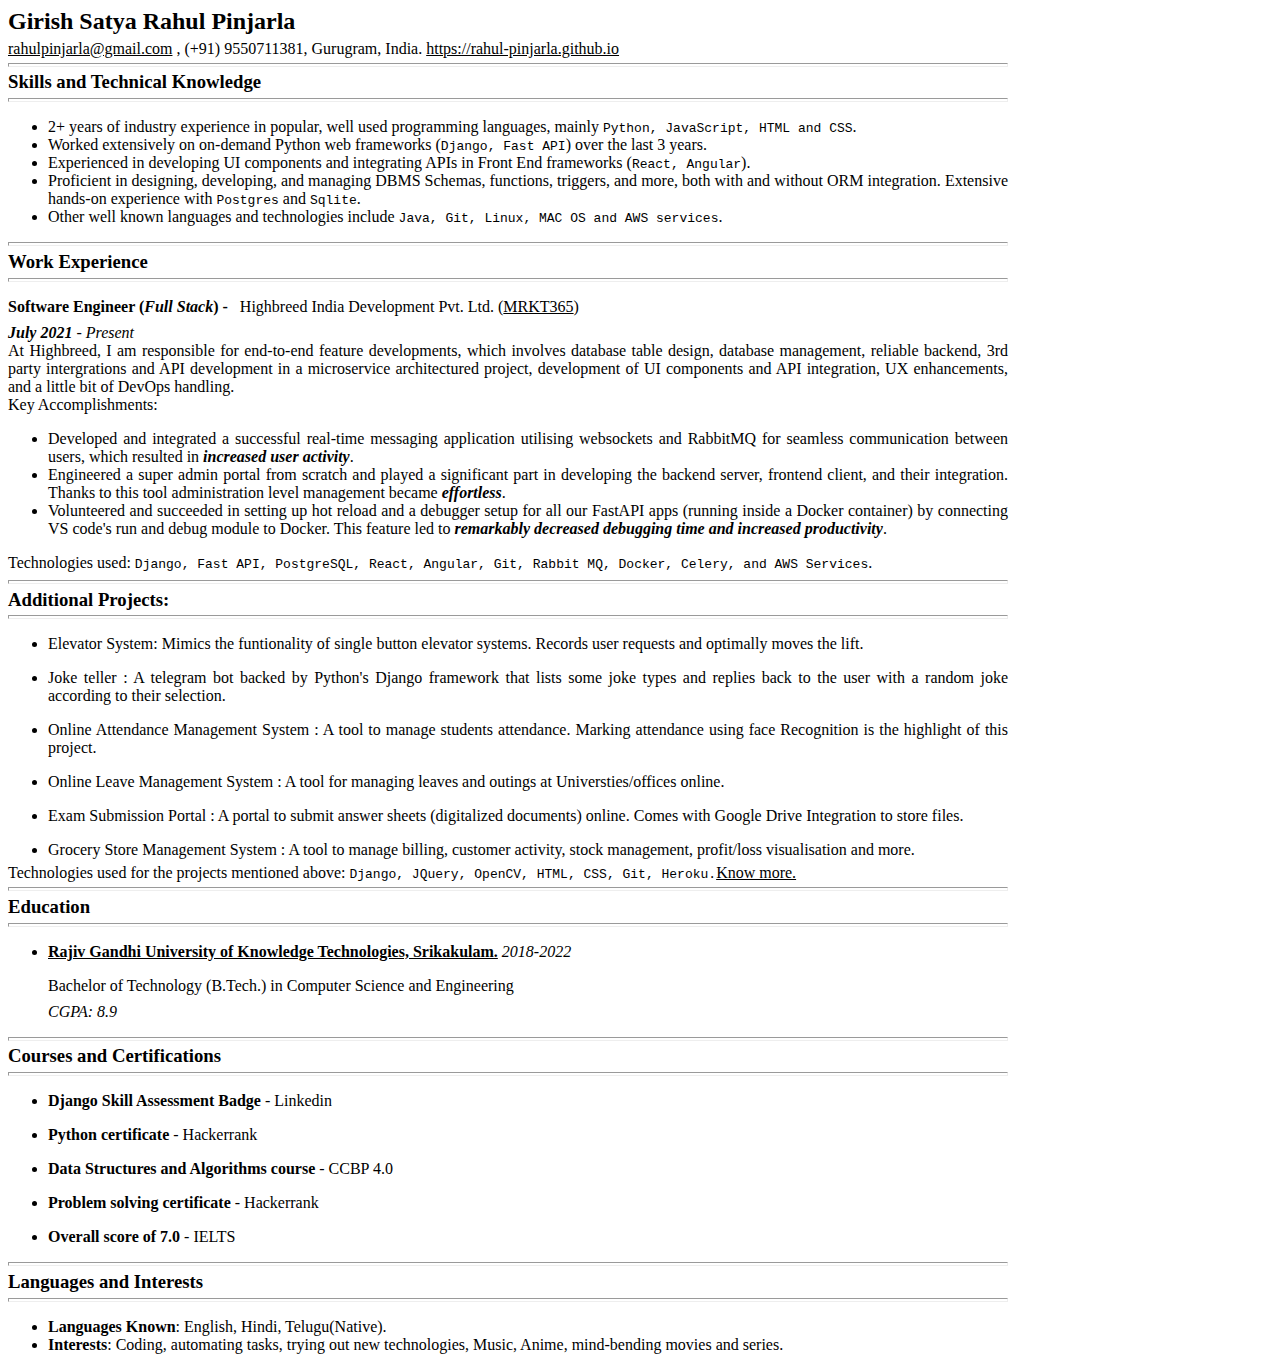
==== commit 38ef7594: "[update] added some new & missed info" ====
--- a/formal.html
+++ b/formal.html
@@ -12,6 +12,10 @@
     <title>Document</title>
 
     <style>
+        body{
+            text-align: justify;
+            text-justify: inter-word;
+        }
         .container > *{     
             margin: 0.3rem 0rem 0 0;
         }
@@ -102,10 +106,10 @@
         <hr/>
         <div class="mx-4">
             <div class="d-flex justify-content-between">
-                <p><b>Software Engineer (<i>Full Stack</i>) -</b> &nbsp; <a href="https://www.mrkt365.com/" target="_blank">Highbreed India Development Pvt. Ltd.</a></p>
+                <p><b>Software Engineer (<i>Full Stack</i>) -</b> &nbsp; Highbreed India Development Pvt. Ltd. (<a href="https://www.mrkt365.com/" target="_blank">MRKT365</a>)</p>
                 <i><b>July 2021</b> - Present</i>
             </div>
-            At Highbreed, I am responsible for end-to-end feature development, which involves database table design, database management, reliable backend and API development in a microservice architectured project, development of UI components and API integration, UX enhancements, and a little bit of DevOps handling.
+            At Highbreed, I am responsible for end-to-end feature developments, which involves database table design, database management, reliable backend, 3rd party intergrations and API development in a microservice architectured project, development of UI components and API integration, UX enhancements, and a little bit of DevOps handling.
             <br/>
             Key Accomplishments:
             <ul>
@@ -136,14 +140,14 @@
         <h3>Additional Projects:</h3>
         <hr/>
         <ul>
-            <!-- <li><p>Resume builder - A tool which takes in user's professional related data and builds a resume out of this data.</p></li> -->
-            <li><p>Joke teller : A simple telegram bot backed by Python's Django framework that lists some joke types and replies back to the user with a random joke according to their selection.</p></li>
+            <li><p>Elevator System: Mimics the funtionality of single button elevator systems. Records user requests and optimally moves the lift.</p></li>
+            <li><p>Joke teller : A telegram bot backed by Python's Django framework that lists some joke types and replies back to the user with a random joke according to their selection.</p></li>
             <li><p>Online Attendance Management System : A tool to manage students attendance. Marking attendance using face Recognition is the highlight of this project.</p></li>
             <li><p>Online Leave Management System : A tool for managing leaves and outings at Universties/offices online.</p></li>
             <li><p>Exam Submission Portal : A portal to submit answer sheets (digitalized documents) online. Comes with Google Drive Integration to store files. </p></li>
             <li><p>Grocery Store Management System : A tool to manage billing, customer activity, stock management, profit/loss visualisation and more.</p></li>
         </ul>
-        <p>Technologies used for the projects mentioned above: <code>Django, JQuery, OpenCV, HTML, CSS, Git, Heroku.</code></p>
+        <p>Technologies used for the projects mentioned above: <code>Django, JQuery, OpenCV, HTML, CSS, Git, Heroku.</code><a href="https://github.com/Rahul-Pinjarla" target="_blank">Know more.</a></p>
         <hr/>
         <h3>Education</h3>
         <hr/>
